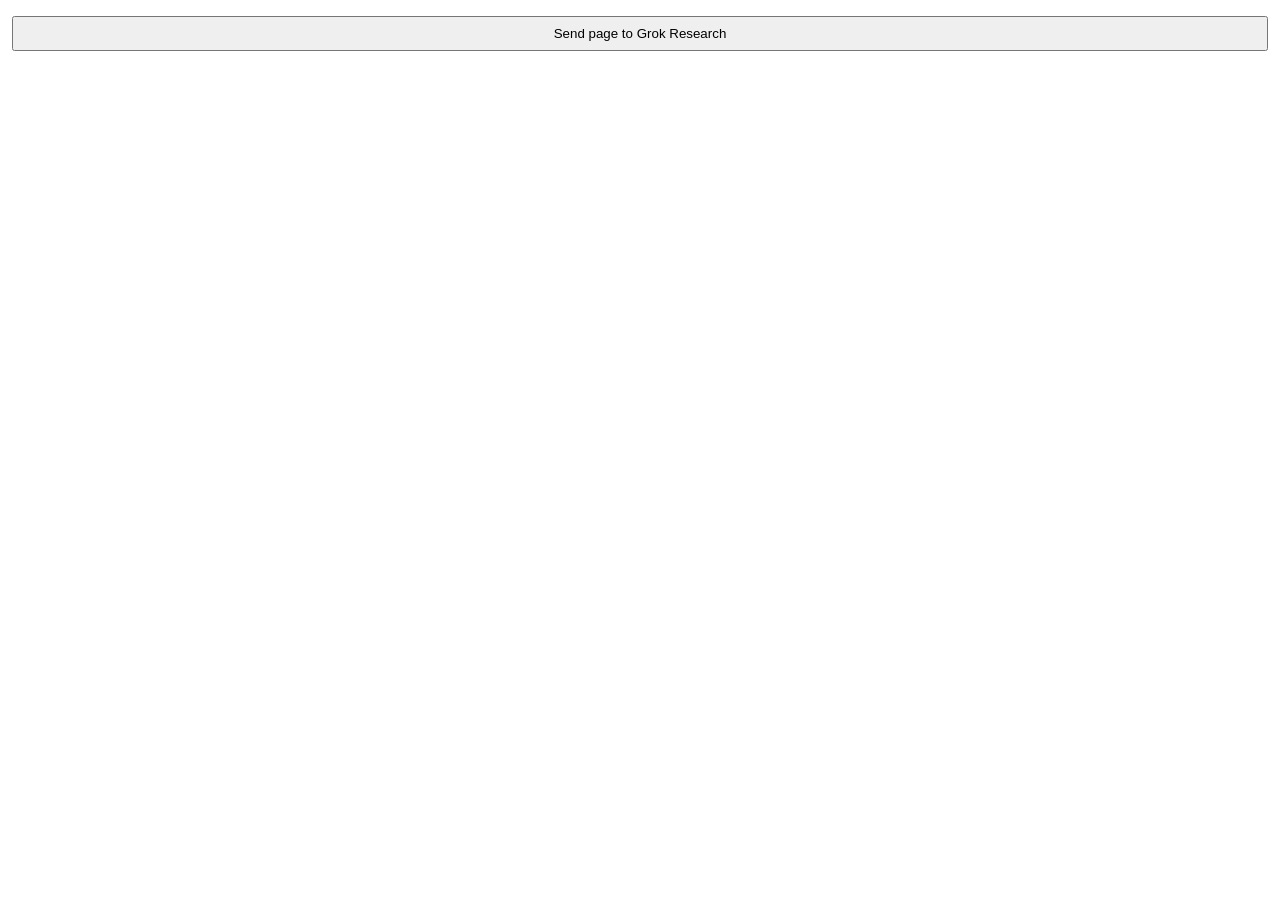
==== browser-extension/popup.html @ 3be58531 "feat: bootstrap research-ingest workspace (watcher, send, MCP, zotero) Local-first research ingest f" ====
<!DOCTYPE html>
<html lang="en">
  <head>
    <meta charset="utf-8" />
    <title>Send to Grok Research</title>
    <style>
      body {
        font-family: system-ui, sans-serif;
        margin: 12px;
        min-width: 220px;
      }
      button {
        width: 100%;
        padding: 8px;
        margin: 4px 0;
        cursor: pointer;
      }
      #status {
        font-size: 12px;
        margin-top: 8px;
        color: #333;
      }
    </style>
  </head>
  <body>
    <button id="send">Send page to Grok Research</button>
    <div id="status"></div>
    <script src="popup.js"></script>
  </body>
</html>
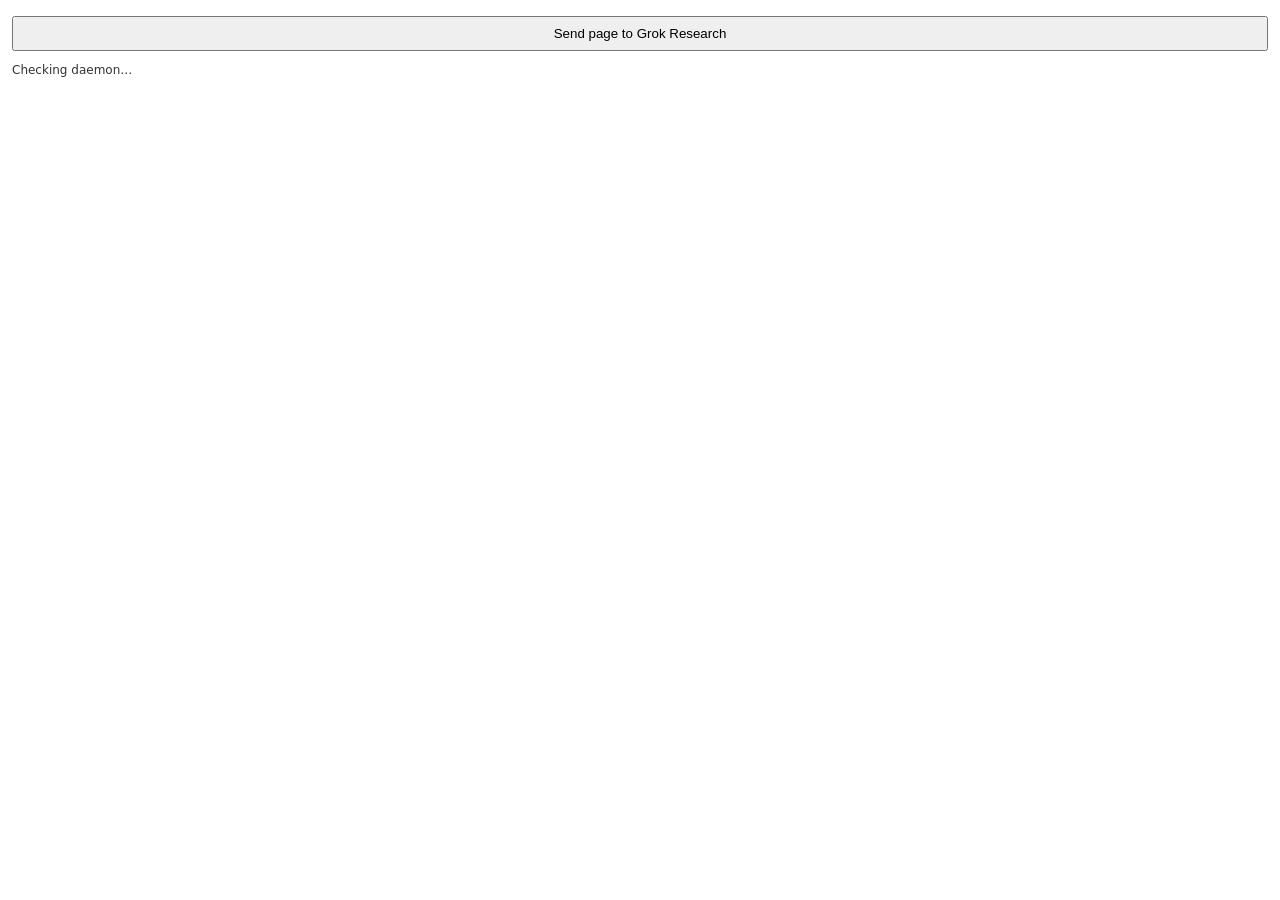
==== commit 371a38a6: "feat: always-on daemon with Brave HTTP drop Add localhost POST /send drop, systemd enable/disable, i" ====
--- a/browser-extension/popup.html
+++ b/browser-extension/popup.html
@@ -7,7 +7,7 @@
       body {
         font-family: system-ui, sans-serif;
         margin: 12px;
-        min-width: 220px;
+        min-width: 240px;
       }
       button {
         width: 100%;
@@ -19,12 +19,19 @@
         font-size: 12px;
         margin-top: 8px;
         color: #333;
+        white-space: pre-wrap;
+      }
+      .ok {
+        color: #0a7;
+      }
+      .bad {
+        color: #c22;
       }
     </style>
   </head>
   <body>
     <button id="send">Send page to Grok Research</button>
-    <div id="status"></div>
+    <div id="status">Checking daemon…</div>
     <script src="popup.js"></script>
   </body>
 </html>
